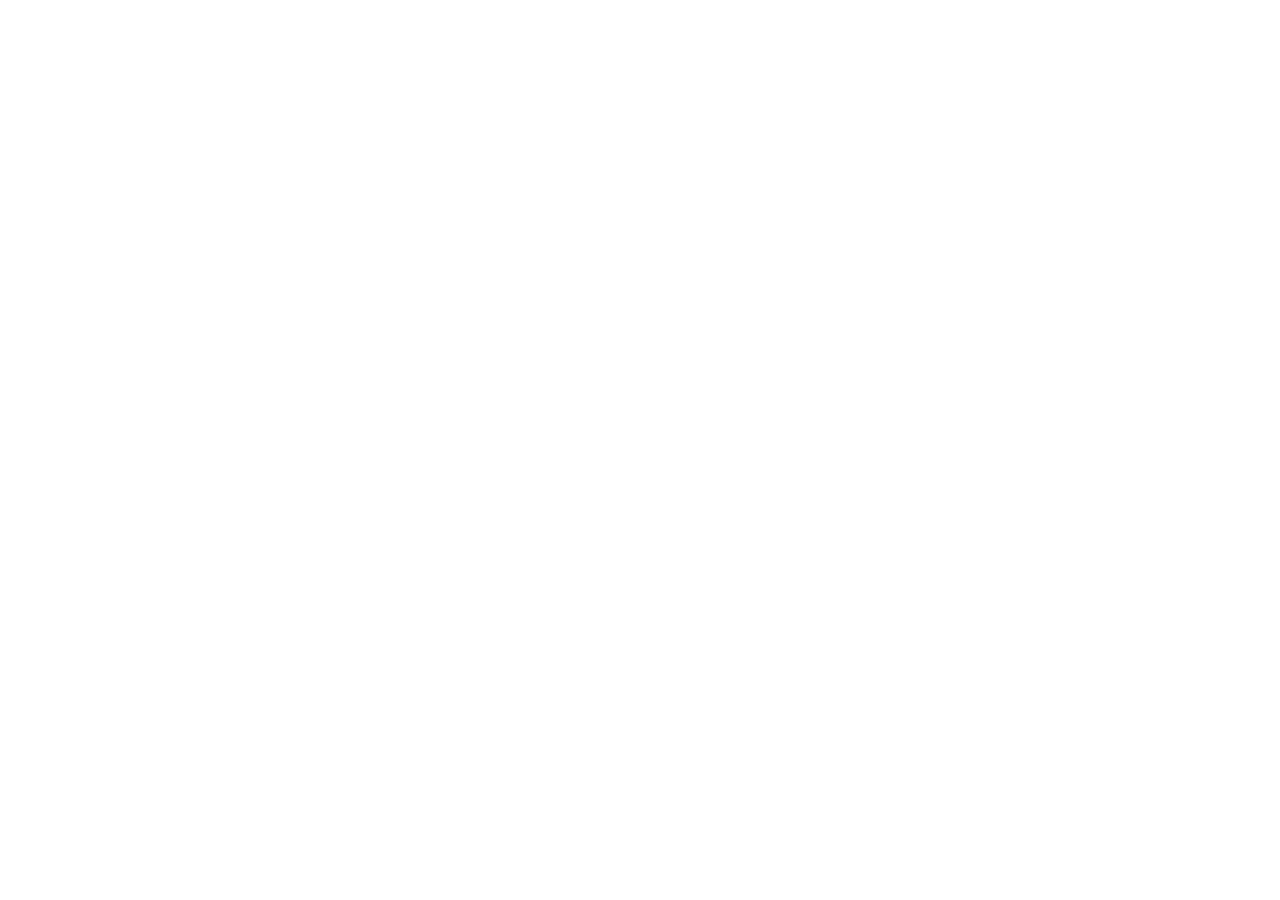
==== front_end/exemplo-repo-front-1tdsph-2026/index.html @ d2548221 "Organizando pasta fiap" ====
<!DOCTYPE html><!-- Este é o DTD do HTML 5.-->
<!-- Comentário -->

<!-- Tag Principal -->
<html lang="pt-br">
  
  <!-- Tag filha de HTML. onde vai o Meta -->
  <head>
	<!-- Tag para adição de Scripts (JS) e Styles (CSS) -->
    <meta charset="UTF-8">
  </head>

	<!-- Tag filha de HTML e irmã de Head, onde vai o conteúdo da página -->
  <body>
  
  </body>

</html>
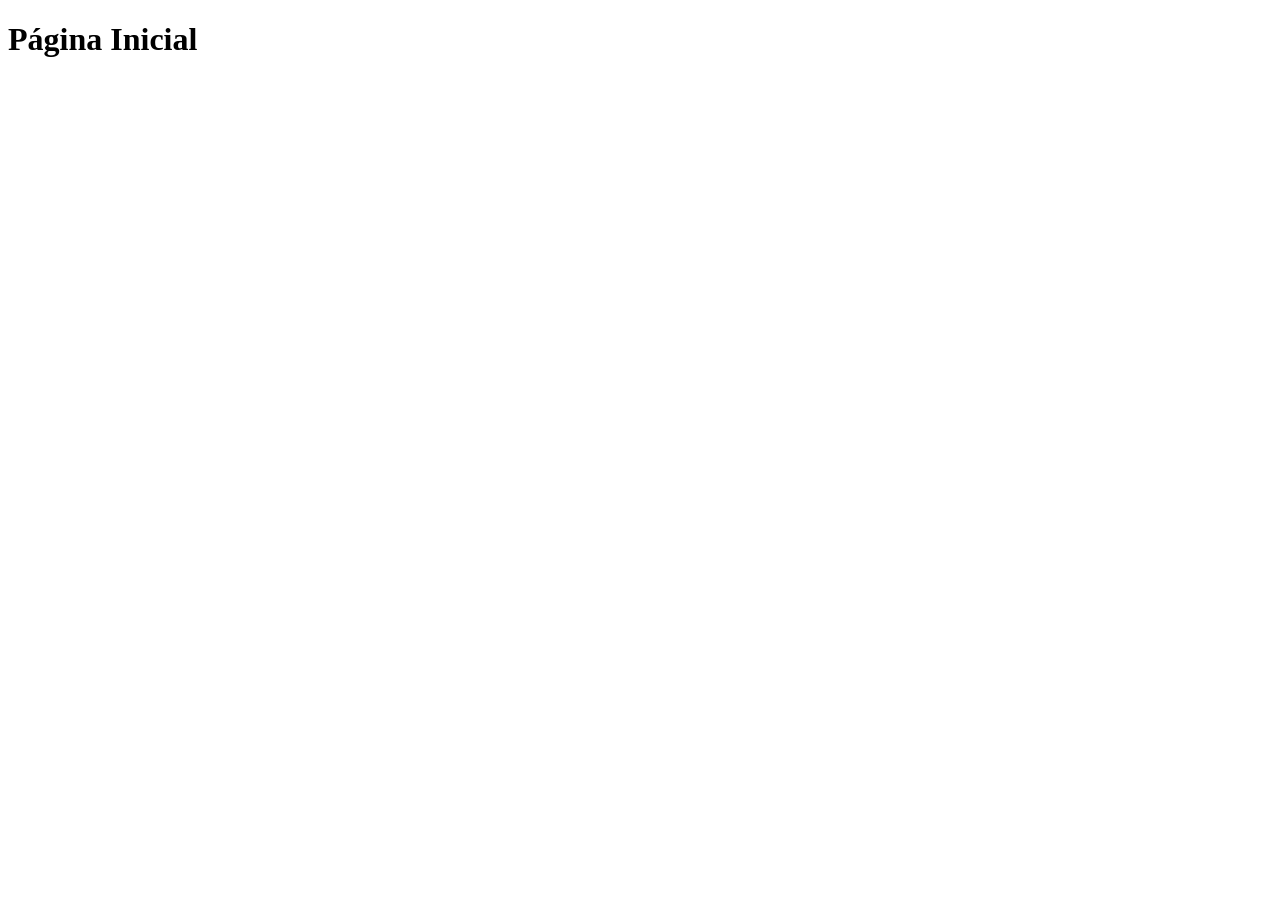
==== commit 0f5e1ec1: "Criando estrutura semântica" ====
--- a/front_end/exemplo-repo-front-1tdsph-2026/index.html
+++ b/front_end/exemplo-repo-front-1tdsph-2026/index.html
@@ -1,18 +1,22 @@
-<!DOCTYPE html><!-- Este é o DTD do HTML 5.-->
-<!-- Comentário -->
+<!DOCTYPE html>
+<html lang="pt-br">
+<head>
+  <meta charset="UTF-8">
+  <meta name="viewport" content="width=device-width, initial-scale=1.0">
+  <title>Página Inicial</title>
+</head>
+<body>
+  <header>
+    <h1> Página Inicial </h1>
+  </header>
 
-<!-- Tag Principal -->
-<html lang="pt-br">
-  
-  <!-- Tag filha de HTML. onde vai o Meta -->
-  <head>
-	<!-- Tag para adição de Scripts (JS) e Styles (CSS) -->
-    <meta charset="UTF-8">
-  </head>
+  <main>
 
-	<!-- Tag filha de HTML e irmã de Head, onde vai o conteúdo da página -->
-  <body>
-  
-  </body>
+  </main>
 
-</html>
+  <footer>
+
+  </footer>
+
+</body>
+</html>
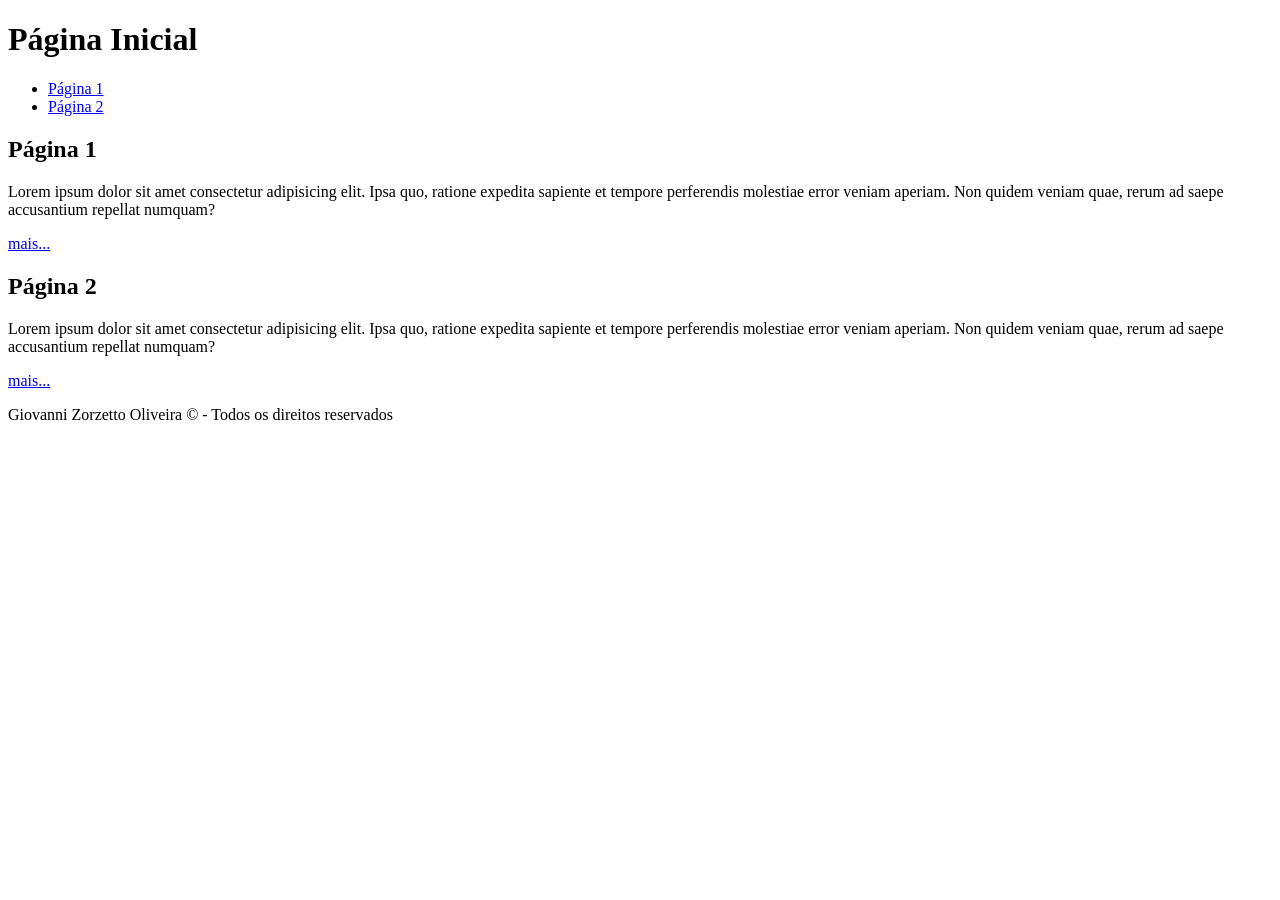
==== commit 5ab578b7: "Criação de sections e footer" ====
--- a/front_end/exemplo-repo-front-1tdsph-2026/index.html
+++ b/front_end/exemplo-repo-front-1tdsph-2026/index.html
@@ -8,14 +8,29 @@
 <body>
   <header>
     <h1> Página Inicial </h1>
+    <nav>
+      <ul>
+        <li><a href="./pagina1.html">Página 1</a></li>
+        <li><a href="./paginas/pagina2.html">Página 2</a></li>
+      </ul>
+    </nav>
   </header>
 
   <main>
-
+    <section>
+      <h1> Página 1 </h1>
+      <p> Lorem ipsum dolor sit amet consectetur adipisicing elit. Ipsa quo, ratione expedita sapiente et tempore perferendis molestiae error veniam aperiam. Non quidem veniam quae, rerum ad saepe accusantium repellat numquam? </p>
+      <a href="./pagina1.html">mais...</a>
+    </section>
+    <section>
+      <h1> Página 2 </h1>
+      <p> Lorem ipsum dolor sit amet consectetur adipisicing elit. Ipsa quo, ratione expedita sapiente et tempore perferendis molestiae error veniam aperiam. Non quidem veniam quae, rerum ad saepe accusantium repellat numquam? </p>
+      <a href="./paginas/pagina2.html">mais...</a>
+    </section>
   </main>
 
   <footer>
-
+    <p>Giovanni Zorzetto Oliveira &copy; - Todos os direitos reservados</p>
   </footer>
 
 </body>
